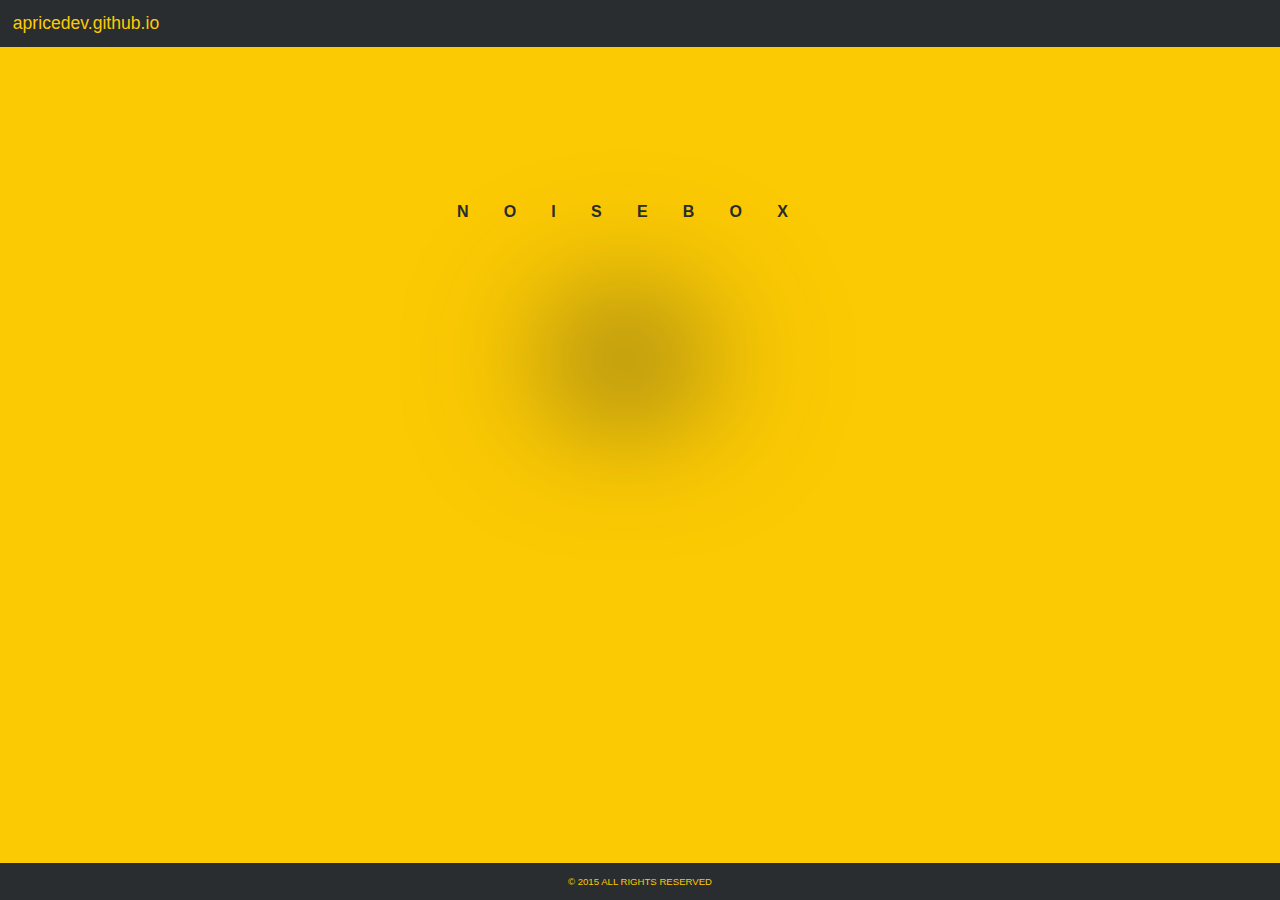
==== index.html @ d2d01d47 "added css animation" ====
<!DOCTYPE html>
<html>
<head>
    <meta charset="utf-8">
    <title>apricedev.github.io</title>
    <link rel="stylesheet" href="css/base.css"/>
</head>
<body>
    <header>
        <div>apricedev.github.io</div>
    </header>
    <main>
        <div id="container">
            <div id="marquee">NOISEBOX</div>
            <canvas id="scope" height="200" width="300" class="unBlur delay"></canvas>
        </main>
        <footer>&#169; 2015 ALL RIGHTS RESERVED</footer>
        <script src="js/app.js"></script>
</body>
</html>
---- css/base.css ----
body{
    background-color: rgba(252,202,3,1);
    margin: 0px;
    padding: 0px;
    font-family: sans-serif;
    font-size: 1em;
    color:  rgba(41,45,48,1);
    height: 100%;
}

#container{
    display: flex;
    height: 100%;
    padding: 0;
    margin: 0;
    flex-direction: column;
    align-items: center;
    justify-content: center;
}

#marquee{
    letter-spacing: 2.2em;
    font-weight: bold;
    margin-top: 10%;
    padding: 1.8em;

}

#scope{
    -webkit-filter: blur(60px);
    filter: blur(60px);
}

.unBlur{
  -webkit-animation: blur 1.5s linear forwards;
  animation: blur 1.5s linear forwards;
}

.delay {
  -webkit-animation-delay: 0.5s;
  animation-delay: 0.5s;
}

@keyframes blur {
  to {
    -webkit-filter: blur(0px);
    filter: blur(0px);
  }
}


header, footer{
    background-color: rgba(41,45,48,1);
    color: rgba(252,202,3,1);
    padding: 1%;
    width: 98%;
}

header{
    font-size: 1.1em;
}

footer{
    position: absolute;
    bottom: 0;
    left: 0;
    color: rgba(252,202,3,1);
    font-size: 0.6em;
    text-align: center;
}
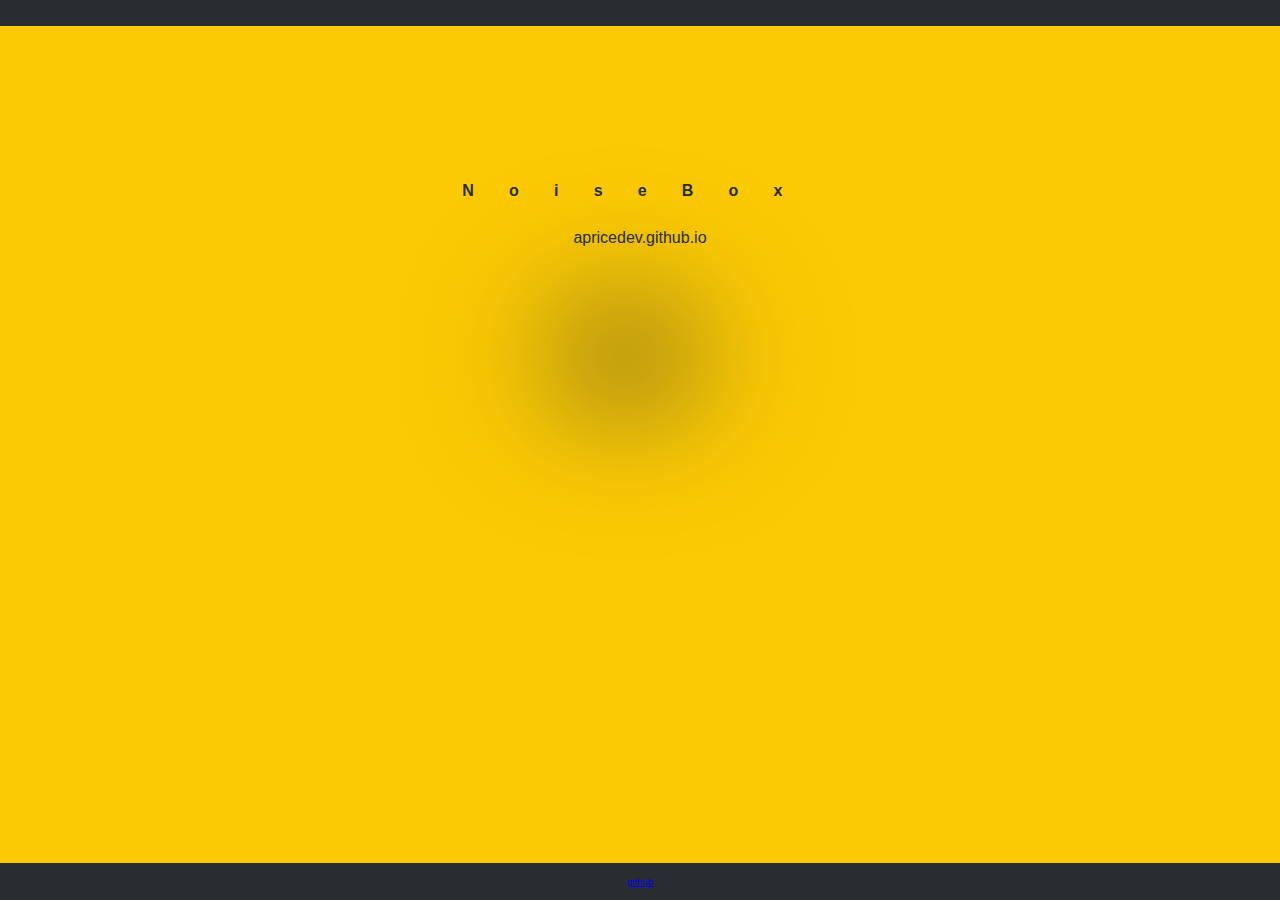
==== commit 74884d07: "update marquee html" ====
--- a/index.html
+++ b/index.html
@@ -3,18 +3,20 @@
 <head>
     <meta charset="utf-8">
     <title>apricedev.github.io</title>
+    <link href='https://fonts.googleapis.com/css?family=Roboto:400,300,100' rel='stylesheet' type='text/css'>
     <link rel="stylesheet" href="css/base.css"/>
 </head>
 <body>
     <header>
-        <div>apricedev.github.io</div>
+        <div></div>
     </header>
     <main>
         <div id="container">
-            <div id="marquee">NOISEBOX</div>
+            <div id="marquee">NoiseBox</div>
+            <div id="subMarquee">apricedev.github.io</div>
             <canvas id="scope" height="200" width="300" class="unBlur delay"></canvas>
         </main>
-        <footer>&#169; 2015 ALL RIGHTS RESERVED</footer>
+        <footer><a href="https://github.com/APriceDev">github</a></footer>
         <script src="js/app.js"></script>
 </body>
 </html>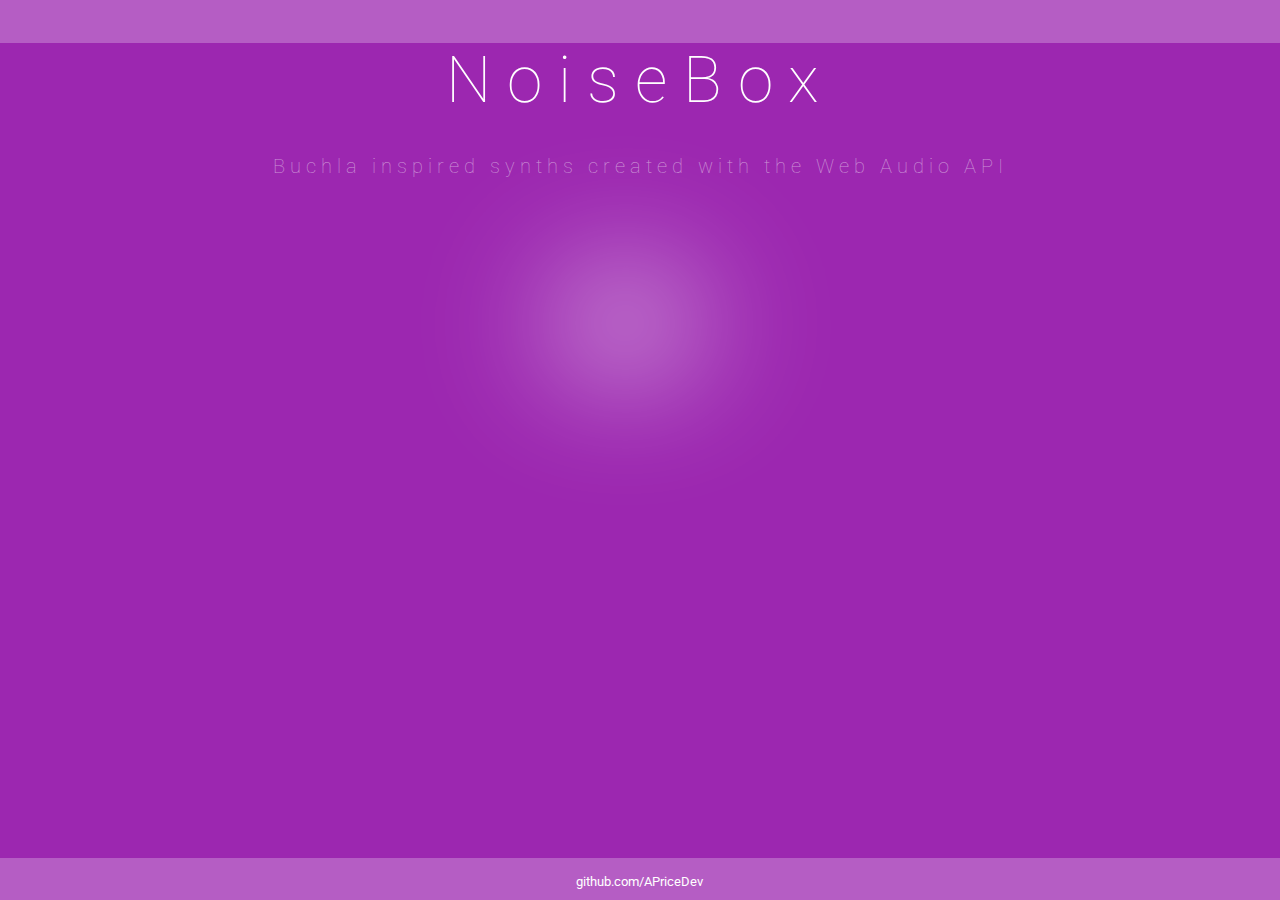
==== commit 6553120e: "update to index.html" ====
--- a/index.html
+++ b/index.html
@@ -13,10 +13,10 @@
     <main>
         <div id="container">
             <div id="marquee">NoiseBox</div>
-            <div id="subMarquee">apricedev.github.io</div>
+            <div id="subMarquee">Buchla inspired synths created with the Web Audio API</div>
             <canvas id="scope" height="200" width="300" class="unBlur delay"></canvas>
         </main>
-        <footer><a href="https://github.com/APriceDev">github</a></footer>
+        <footer><a href="https://github.com/APriceDev">github.com/APriceDev</a></footer>
         <script src="js/app.js"></script>
 </body>
 </html>--- a/css/base.css
+++ b/css/base.css
@@ -1,13 +1,22 @@
 body{
-    background-color: rgba(252,202,3,1);
+    background-color: rgba(156,39,176,1);
+    /*background-color: rgba(252,202,3,1);*/
     margin: 0px;
     padding: 0px;
-    font-family: sans-serif;
-    font-size: 1em;
-    color:  rgba(41,45,48,1);
+    font-family: 'Roboto', sans-serif;
+    color:  rgba(255,255,255,1);
+    /*color:  rgba(41,45,48,1);*/
     height: 100%;
 }
 
+a{
+    color:  rgba(255,255,255,1);
+}
+
+a:link{
+    font-size: 0.8em;
+    text-decoration: none;
+}
 #container{
     display: flex;
     height: 100%;
@@ -19,11 +28,17 @@
 }
 
 #marquee{
-    letter-spacing: 2.2em;
-    font-weight: bold;
-    margin-top: 10%;
+    letter-spacing: 0.25em;
+    font-weight: 100;
+    font-size: 4em;
+}
+
+#subMarquee{
+    color:  rgba(255,255,255,0.5);
+    letter-spacing: 0.25em;
+    font-weight: 100;
+    font-size: 1.25em;
     padding: 1.8em;
-
 }
 
 #scope{
@@ -50,8 +65,10 @@
 
 
 header, footer{
-    background-color: rgba(41,45,48,1);
-    color: rgba(252,202,3,1);
+    background-color: rgba(255,2555,255,0.25);
+    /*background-color: rgba(41,45,48,1);
+    color: rgba(252,202,3,1);*/
+    height: 1em;
     padding: 1%;
     width: 98%;
 }
@@ -64,7 +81,8 @@
     position: absolute;
     bottom: 0;
     left: 0;
-    color: rgba(252,202,3,1);
-    font-size: 0.6em;
+    /*color: rgba(252,202,3,1);
+    font-size: 0.8em;
+    */
     text-align: center;
 }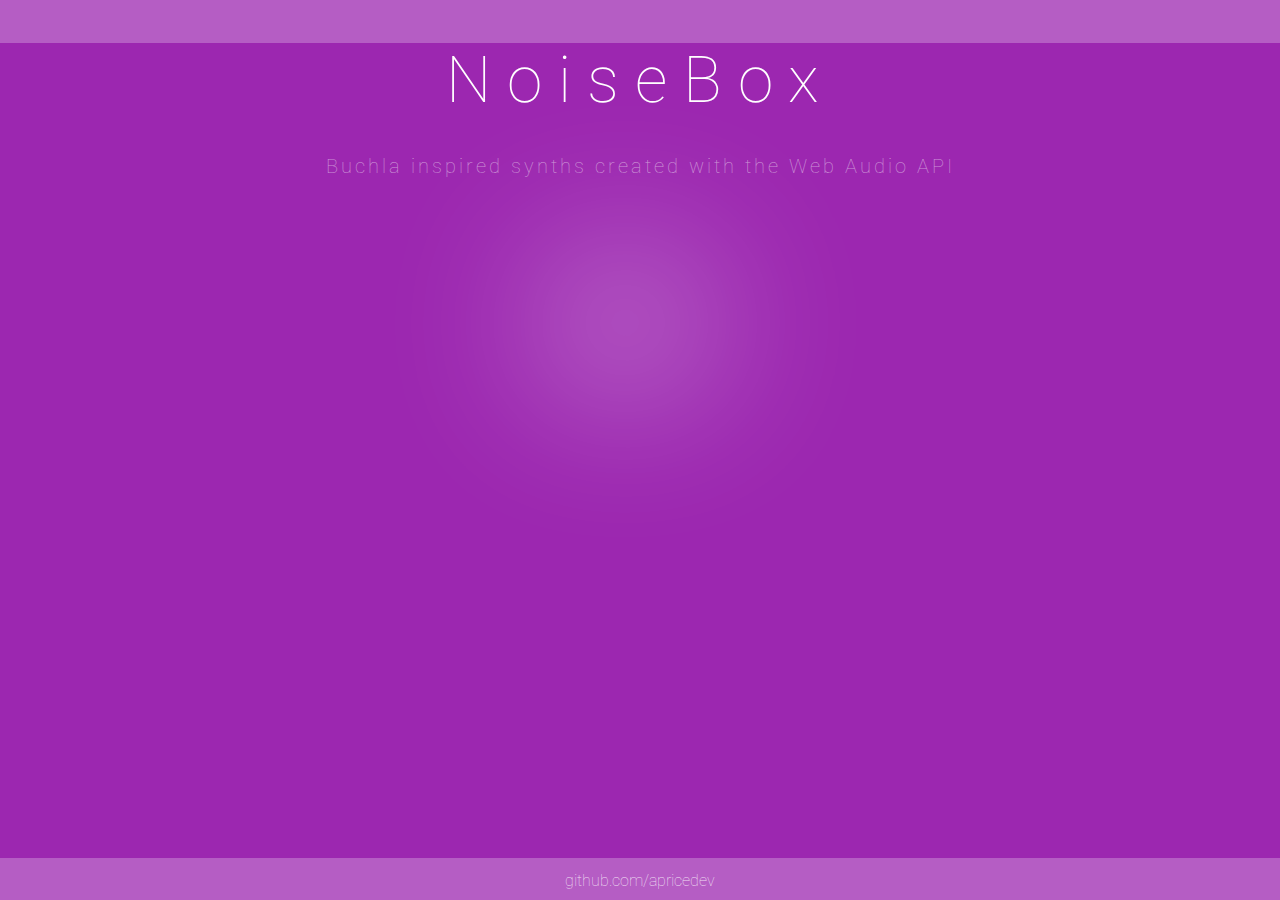
==== commit 546bf9a7: "tweaked html" ====
--- a/index.html
+++ b/index.html
@@ -16,7 +16,7 @@
             <div id="subMarquee">Buchla inspired synths created with the Web Audio API</div>
             <canvas id="scope" height="200" width="300" class="unBlur delay"></canvas>
         </main>
-        <footer><a href="https://github.com/APriceDev">github.com/APriceDev</a></footer>
+        <footer><a href="https://github.com/APriceDev">github.com/apricedev</a></footer>
         <script src="js/app.js"></script>
 </body>
 </html>--- a/css/base.css
+++ b/css/base.css
@@ -10,11 +10,12 @@
 }
 
 a{
-    color:  rgba(255,255,255,1);
+    color:  rgba(255,255,255,0.8);
+    font-weight: 100;
 }
 
 a:link{
-    font-size: 0.8em;
+
     text-decoration: none;
 }
 #container{
@@ -35,20 +36,20 @@
 
 #subMarquee{
     color:  rgba(255,255,255,0.5);
-    letter-spacing: 0.25em;
+    letter-spacing: 0.15em;
     font-weight: 100;
     font-size: 1.25em;
     padding: 1.8em;
 }
 
 #scope{
-    -webkit-filter: blur(60px);
-    filter: blur(60px);
+    -webkit-filter: blur(80px);
+    filter: blur(80px);
 }
 
 .unBlur{
-  -webkit-animation: blur 1.5s linear forwards;
-  animation: blur 1.5s linear forwards;
+  -webkit-animation: blur 2.5s linear forwards;
+  animation: blur 2.5s linear forwards;
 }
 
 .delay {
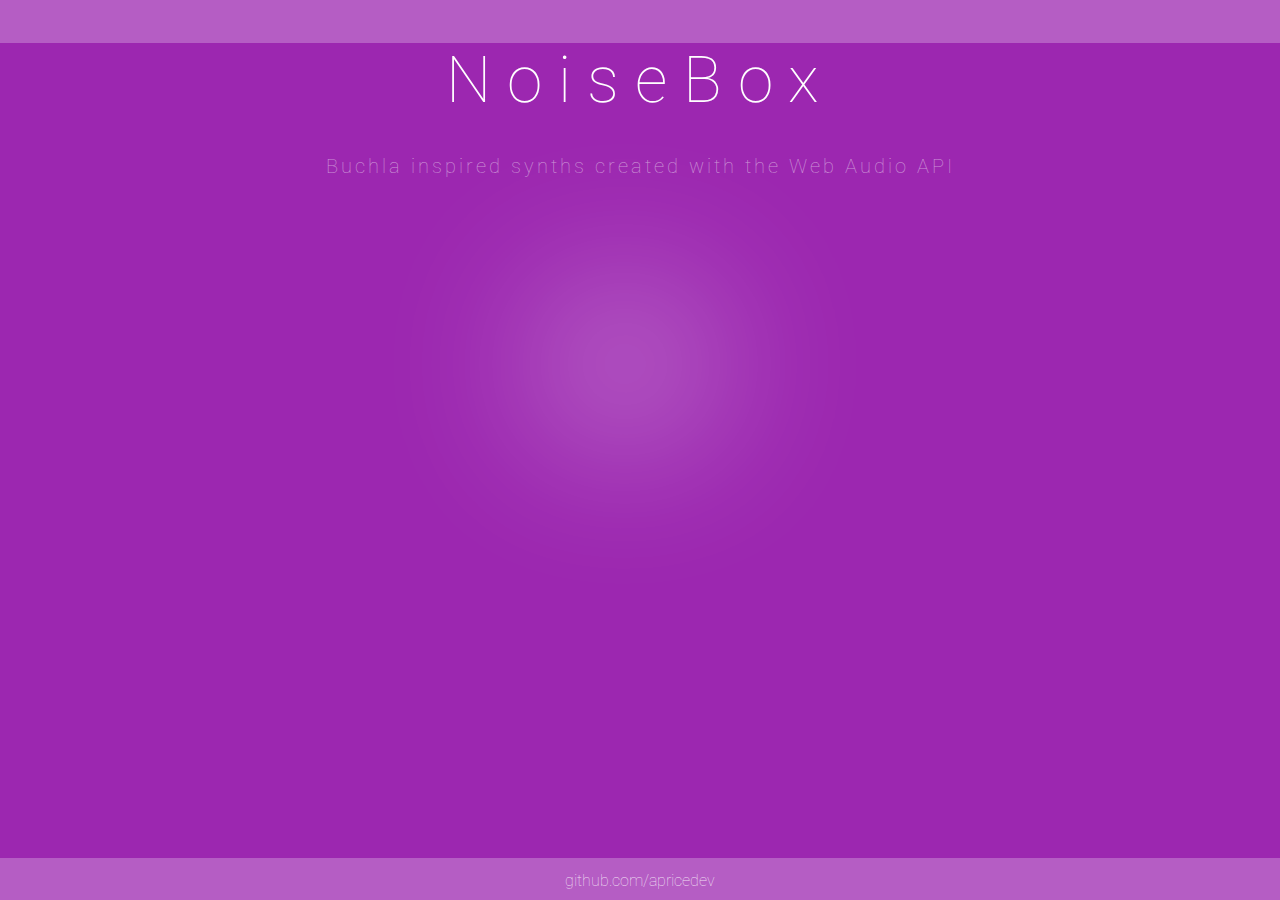
==== commit 5f2a105b: "updates to canvas" ====
--- a/index.html
+++ b/index.html
@@ -14,7 +14,7 @@
         <div id="container">
             <div id="marquee">NoiseBox</div>
             <div id="subMarquee">Buchla inspired synths created with the Web Audio API</div>
-            <canvas id="scope" height="200" width="300" class="unBlur delay"></canvas>
+            <canvas id="scope" height="280" width="600" class="unBlur delay"></canvas>
         </main>
         <footer><a href="https://github.com/APriceDev">github.com/apricedev</a></footer>
         <script src="js/app.js"></script>
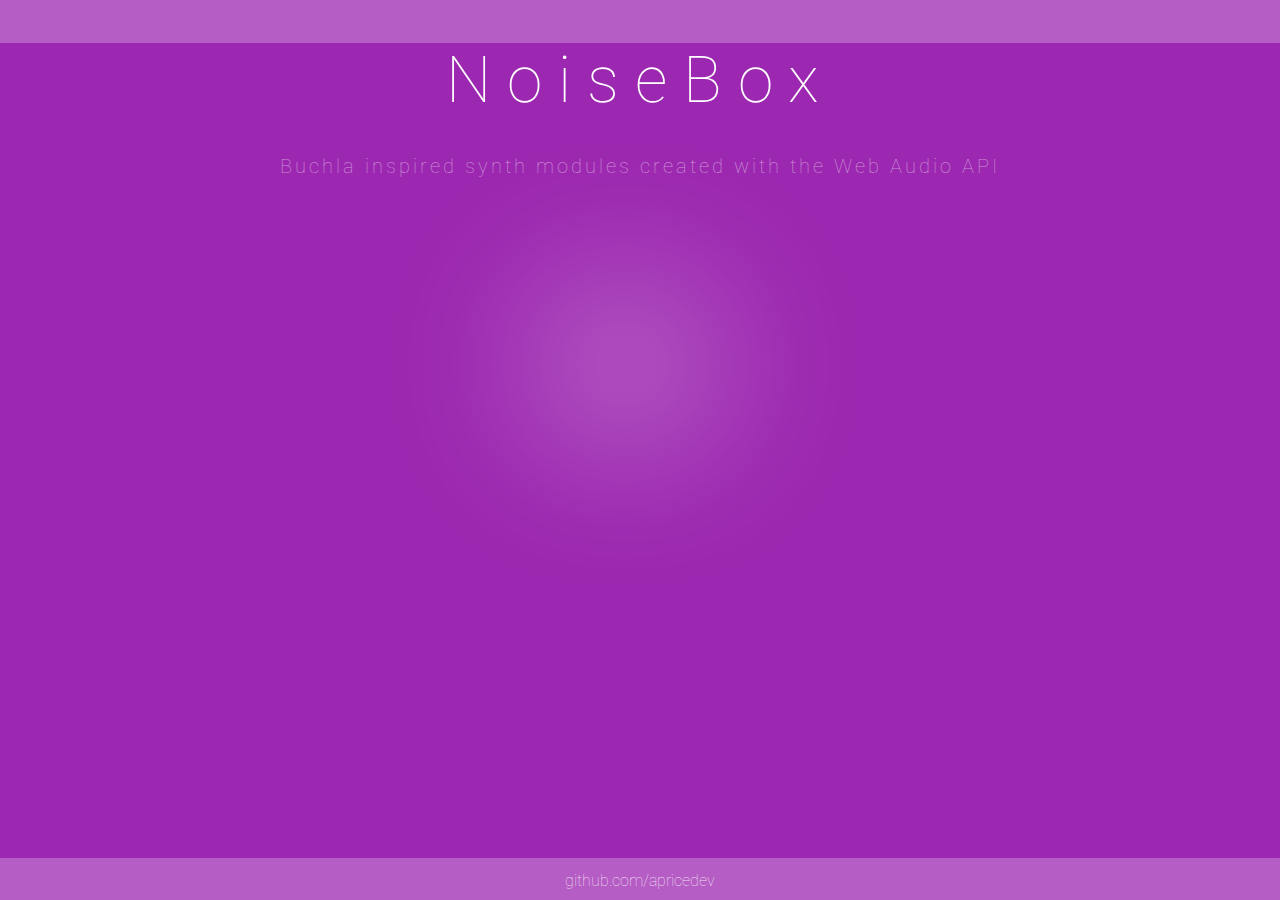
==== commit 3e43ca44: "update text" ====
--- a/index.html
+++ b/index.html
@@ -13,7 +13,7 @@
     <main>
         <div id="container">
             <div id="marquee">NoiseBox</div>
-            <div id="subMarquee">Buchla inspired synths created with the Web Audio API</div>
+            <div id="subMarquee">Buchla inspired synth modules created with the Web Audio API</div>
             <canvas id="scope" height="280" width="600" class="unBlur delay"></canvas>
         </main>
         <footer><a href="https://github.com/APriceDev">github.com/apricedev</a></footer>
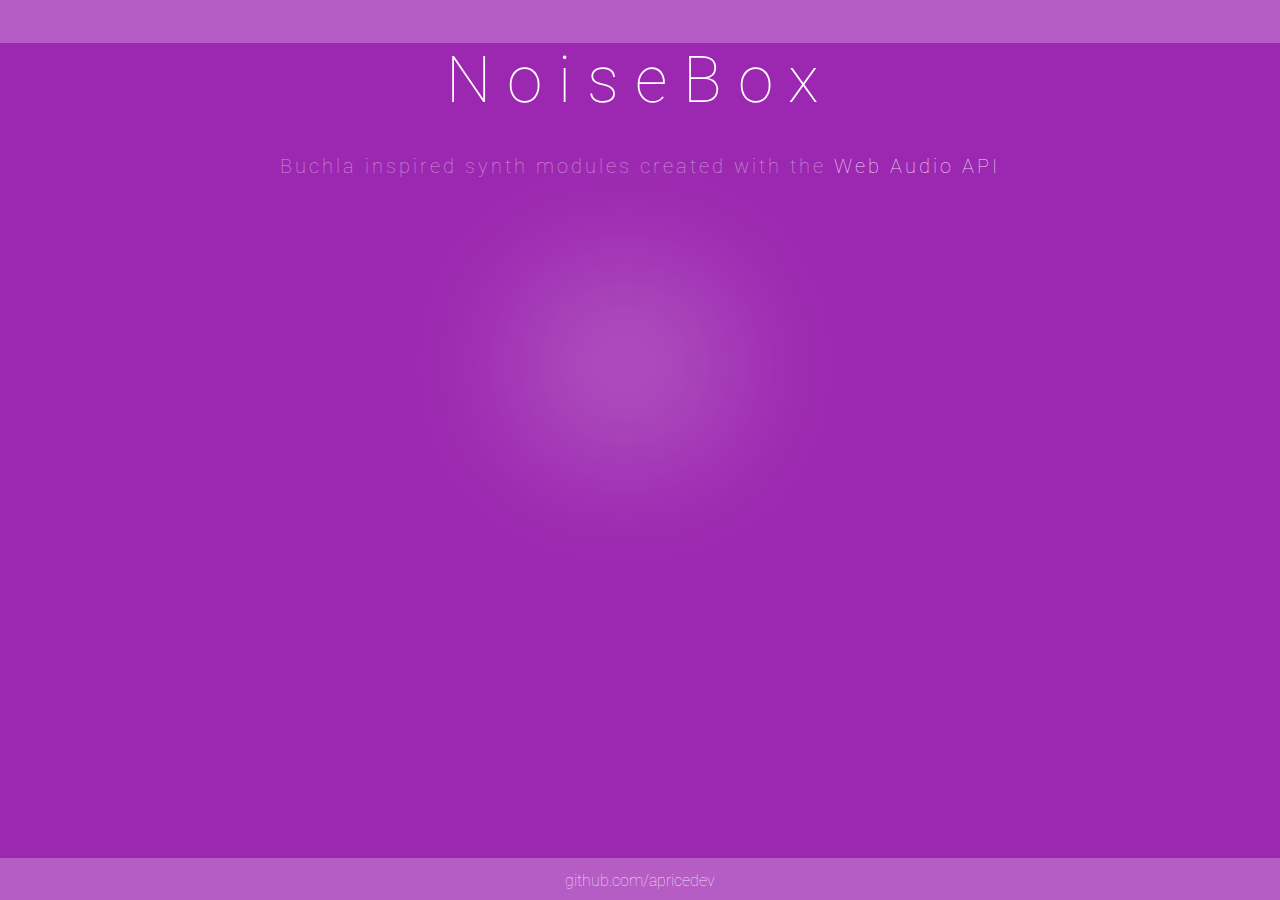
==== commit 61b23f98: "further html tweaks, might change back" ====
--- a/index.html
+++ b/index.html
@@ -13,7 +13,7 @@
     <main>
         <div id="container">
             <div id="marquee">NoiseBox</div>
-            <div id="subMarquee">Buchla inspired synth modules created with the Web Audio API</div>
+            <div id="subMarquee">Buchla inspired synth modules created with the <a href="http://www.w3.org/TR/webaudio/">Web Audio API</a></div>
             <canvas id="scope" height="280" width="600" class="unBlur delay"></canvas>
         </main>
         <footer><a href="https://github.com/APriceDev">github.com/apricedev</a></footer>
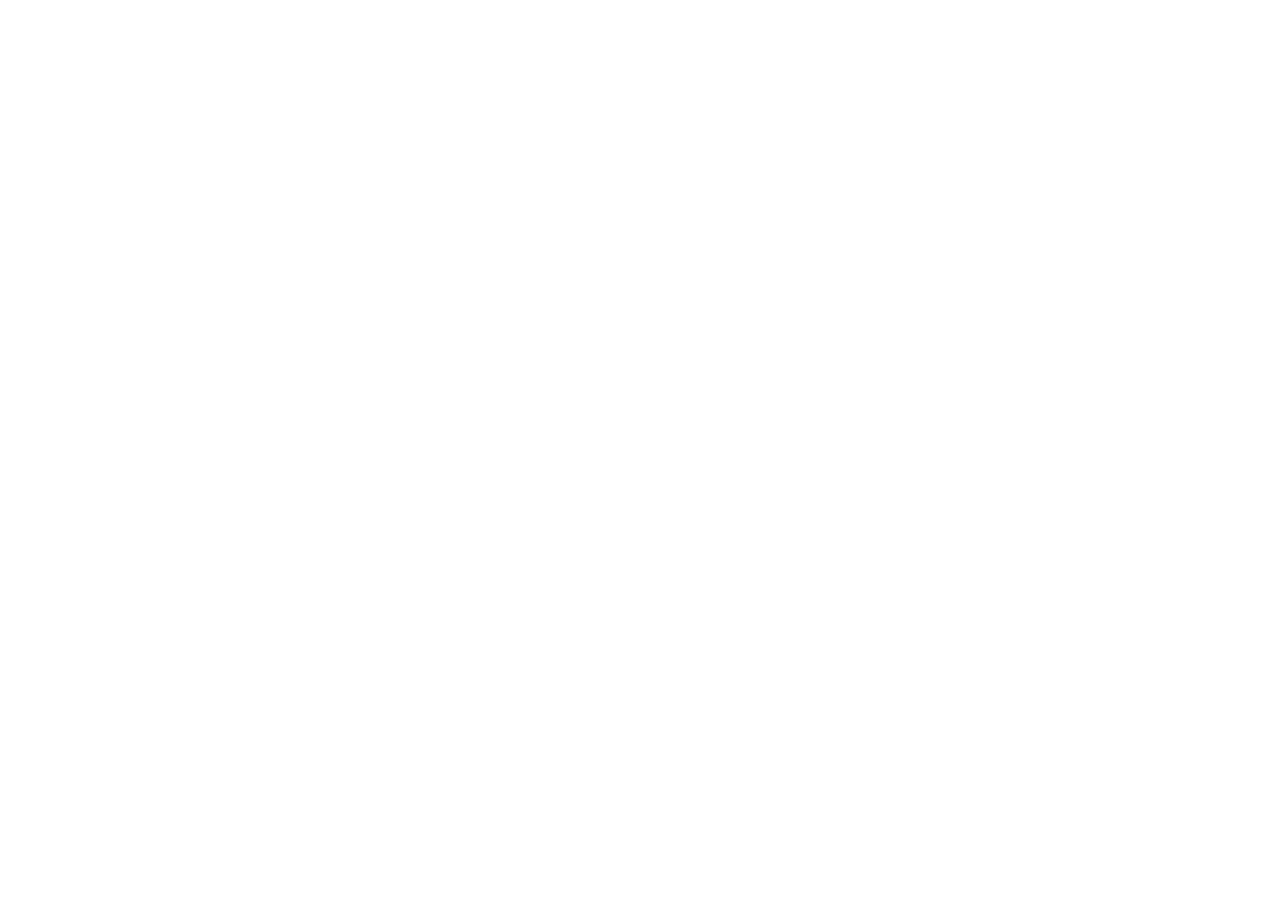
==== commit c1a2de02: "fixed html anomolies" ====
--- a/index.html
+++ b/index.html
@@ -4,7 +4,7 @@
     <meta charset="utf-8">
     <title>apricedev.github.io</title>
     <link href='https://fonts.googleapis.com/css?family=Roboto:400,300,100' rel='stylesheet' type='text/css'>
-    <link rel="stylesheet" href="css/base.css"/>
+    <link rel="stylesheet" href="css/base.css">
 </head>
 <body>
     <header>
@@ -15,8 +15,9 @@
             <div id="marquee">NoiseBox</div>
             <div id="subMarquee">Buchla inspired synth modules created with the <a href="http://www.w3.org/TR/webaudio/">Web Audio API</a></div>
             <canvas id="scope" height="280" width="600" class="unBlur delay"></canvas>
-        </main>
-        <footer><a href="https://github.com/APriceDev">github.com/apricedev</a></footer>
-        <script src="js/app.js"></script>
+        </div>
+    </main>
+    <footer><a href="https://github.com/APriceDev">github.com/apricedev</a></footer>
+    <script src="js/app.js"></script>
 </body>
 </html>--- a/css/base.css
+++ b/css/base.css
@@ -1,22 +1,20 @@
 body{
-    background-color: rgba(156,39,176,1);
-    /*background-color: rgba(252,202,3,1);*/
+    background-color: rgba(#553A7A);
     margin: 0px;
     padding: 0px;
     font-family: 'Roboto', sans-serif;
     color:  rgba(255,255,255,1);
-    /*color:  rgba(41,45,48,1);*/
     height: 100%;
 }
 
 a{
-    color:  rgba(255,255,255,0.8);
+    color:  rgba(255,255,255,0.5);
     font-weight: 100;
 }
 
 a:link{
-
     text-decoration: none;
+    font-weight: 400;
 }
 #container{
     display: flex;
@@ -28,10 +26,33 @@
     justify-content: center;
 }
 
+body{
+    animation: fading 45s infinite;
+}
+
+@keyframes fading {
+    0%   { background: #553A7A; }
+    20%  { background: #3F7993; }
+    40%  { background: #C32583; }
+    60% { background: #F08904; }
+    80% { background: #A53BA8; }
+    100%   { background: #553A7A;}
+}
+
+@-webkit-keyframes fading {
+    0%   { background: #553A7A; }
+    20%  { background: #3F7993; }
+    40%  { background: #C32583; }
+    60% { background: #F08904; }
+    80% { background: #A53BA8; }
+    100%   { background: #553A7A;}
+}
+
 #marquee{
     letter-spacing: 0.25em;
     font-weight: 100;
     font-size: 4em;
+    margin-top: 3%;
 }
 
 #subMarquee{
@@ -39,12 +60,12 @@
     letter-spacing: 0.15em;
     font-weight: 100;
     font-size: 1.25em;
-    padding: 1.8em;
 }
 
 #scope{
     -webkit-filter: blur(80px);
     filter: blur(80px);
+    padding: 1.25em;
 }
 
 .unBlur{
@@ -61,14 +82,11 @@
   to {
     -webkit-filter: blur(0px);
     filter: blur(0px);
-  }
+    }
 }
 
-
 header, footer{
-    background-color: rgba(255,2555,255,0.25);
-    /*background-color: rgba(41,45,48,1);
-    color: rgba(252,202,3,1);*/
+    background-color: rgba(255,2555,255,0);
     height: 1em;
     padding: 1%;
     width: 98%;
@@ -82,8 +100,5 @@
     position: absolute;
     bottom: 0;
     left: 0;
-    /*color: rgba(252,202,3,1);
-    font-size: 0.8em;
-    */
     text-align: center;
 }